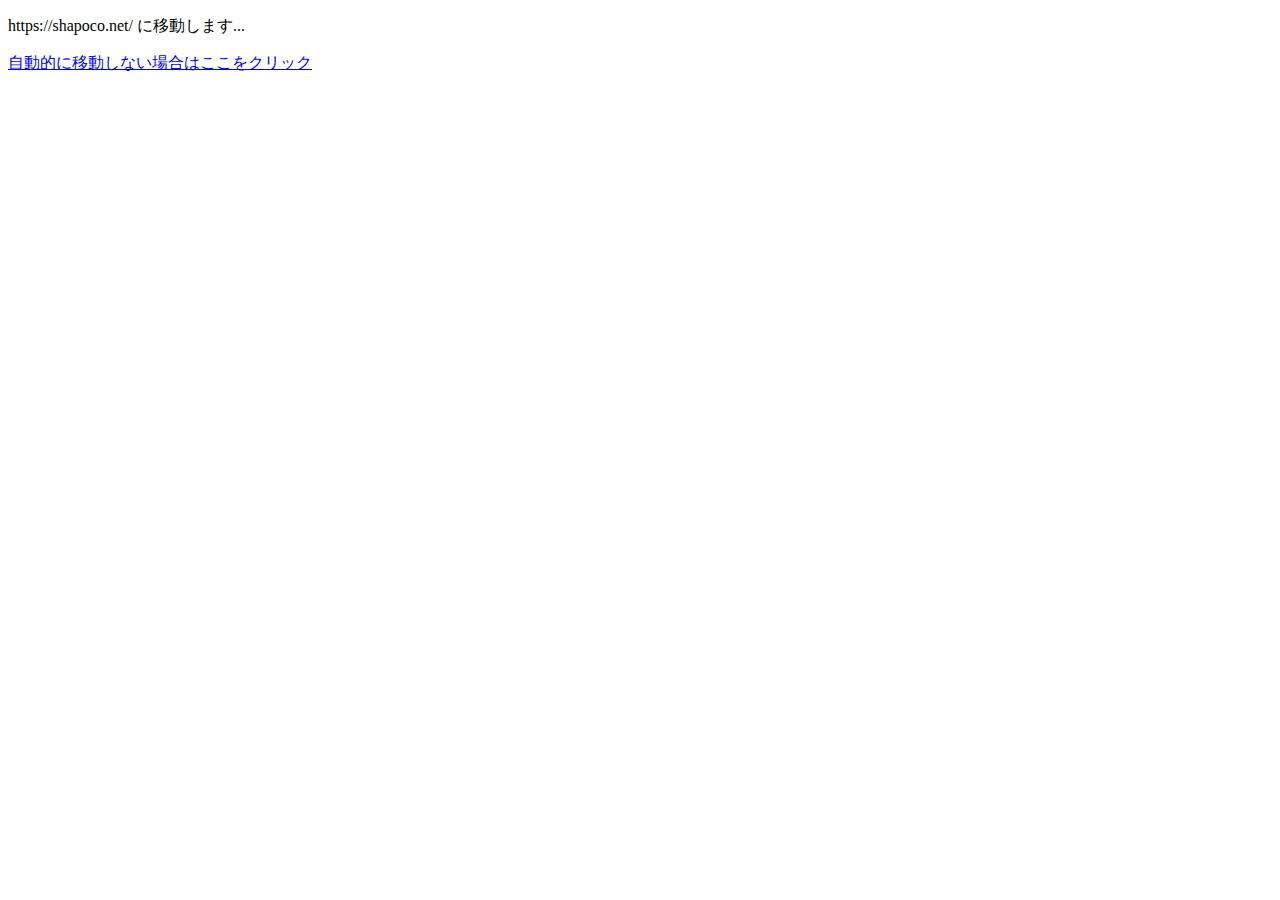
==== docs/index.html @ a47e4e0b "1st. commit" ====
<!DOCTYPE html>
<html lang="ja">

  <head>
    <meta charset="UTF-8">
    <meta name="viewport" content="width=device-width,initial-scale=1.0,minimum-scale=1.0">
    <meta http-equiv="refresh" content="1; URL=https://shapoco.net/">

    <meta name="keywords" content="シャポ庫">
    <meta name="description" content="Google検索結果にfaviconを表示させるためのダミーページ">
    
    <!--
    <meta name="twitter:card" content="summary" />
    <meta name="twitter:site" content="@shapoco" />
    <meta property="og:url" content="https://shapoco.github.io/" />
    <meta property="og:title" content="シャポ庫" />
    <meta property="og:description" content="Google検索結果にfaviconを表示させるためのダミーページ" />
    <meta property="og:image" content="https://shapoco.github.io/card.png" />
    -->
    
    <!-- はてブコメント非表示 -->
    <!--
    <meta name="Hatena::Bookmark" content="nocomment" />
    -->
    
    <!-- Google tag (gtag.js) -->
    <!--
    <script async src="https://www.googletagmanager.com/gtag/js?id=G-BMDGFGR0Z4"></script>
    <script>
      window.dataLayer = window.dataLayer || [];
      function gtag(){dataLayer.push(arguments);}
      gtag('js', new Date());

      gtag('config', 'G-BMDGFGR0Z4');
    </script>
    -->
    
    <link rel="icon" href="/favicon192.png" sizes="192x192">
    <link rel="apple-touch-icon" href="/apple-touch-icon180.png" sizes="180x180">
    <link rel="shortcut icon" href="/favicon48.ico">

    <title>シャポ庫</title>
  </head>

  <body>
    <h1 style="display: none;">シャポ庫</h1>
    <p>
      https://shapoco.net/ に移動します...
    </p>
    <p>
      <a href="https://shapoco.net/">自動的に移動しない場合はここをクリック</a>
    </p>
  </body>

</html>
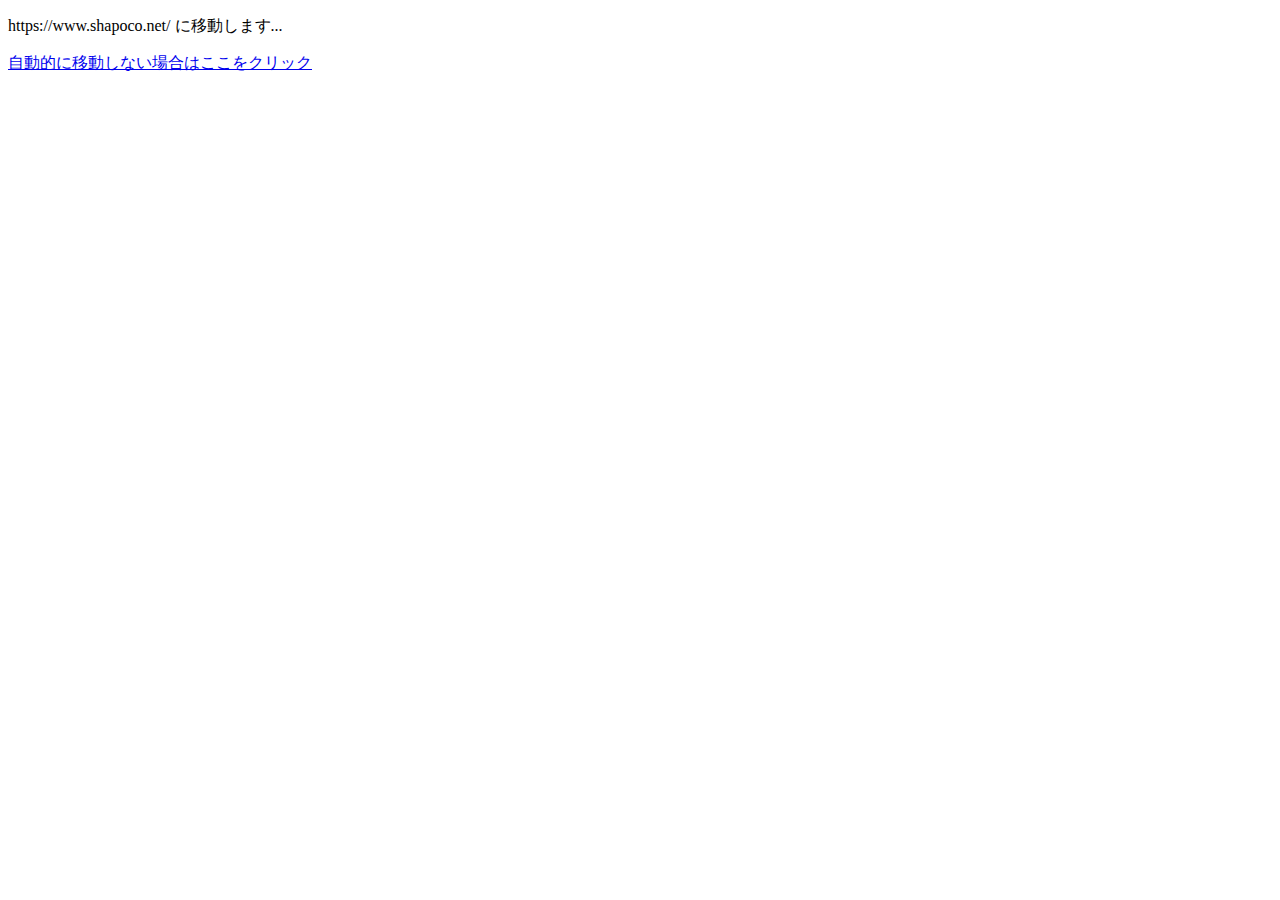
==== commit 4167a3af: "fix domain shapoco.net --> www.shapoco.net" ====
--- a/docs/index.html
+++ b/docs/index.html
@@ -4,17 +4,17 @@
   <head>
     <meta charset="UTF-8">
     <meta name="viewport" content="width=device-width,initial-scale=1.0,minimum-scale=1.0">
-    <meta http-equiv="refresh" content="1; URL=https://shapoco.net/">
+    <meta http-equiv="refresh" content="1; URL=https://www.shapoco.net/">
 
     <meta name="keywords" content="シャポ庫">
-    <meta name="description" content="Google検索結果にfaviconを表示させるためのダミーページ">
+    <meta name="description" content="Google Analytics と favicon 表示のためのダミーページ">
     
     <!--
     <meta name="twitter:card" content="summary" />
     <meta name="twitter:site" content="@shapoco" />
     <meta property="og:url" content="https://shapoco.github.io/" />
     <meta property="og:title" content="シャポ庫" />
-    <meta property="og:description" content="Google検索結果にfaviconを表示させるためのダミーページ" />
+    <meta property="og:description" content="Google Analytics と favicon 表示のためのダミーページ" />
     <meta property="og:image" content="https://shapoco.github.io/card.png" />
     -->
     
@@ -24,16 +24,20 @@
     -->
     
     <!-- Google tag (gtag.js) -->
-    <!--
     <script async src="https://www.googletagmanager.com/gtag/js?id=G-BMDGFGR0Z4"></script>
     <script>
-      window.dataLayer = window.dataLayer || [];
-      function gtag(){dataLayer.push(arguments);}
-      gtag('js', new Date());
+      var remotHost = window.location.hostname;
+      if (remotHost == "localhost") {
+        console.log(`Google Analytics disabled on: '${remotHost}'`);
+      }
+      else {
+        window.dataLayer = window.dataLayer || [];
+        function gtag(){dataLayer.push(arguments);}
+        gtag('js', new Date());
 
-      gtag('config', 'G-BMDGFGR0Z4');
+        gtag('config', 'G-BMDGFGR0Z4');
+      }
     </script>
-    -->
     
     <link rel="icon" href="/favicon192.png" sizes="192x192">
     <link rel="apple-touch-icon" href="/apple-touch-icon180.png" sizes="180x180">
@@ -45,10 +49,10 @@
   <body>
     <h1 style="display: none;">シャポ庫</h1>
     <p>
-      https://shapoco.net/ に移動します...
+      https://www.shapoco.net/ に移動します...
     </p>
     <p>
-      <a href="https://shapoco.net/">自動的に移動しない場合はここをクリック</a>
+      <a href="https://www.shapoco.net/">自動的に移動しない場合はここをクリック</a>
     </p>
   </body>
 
